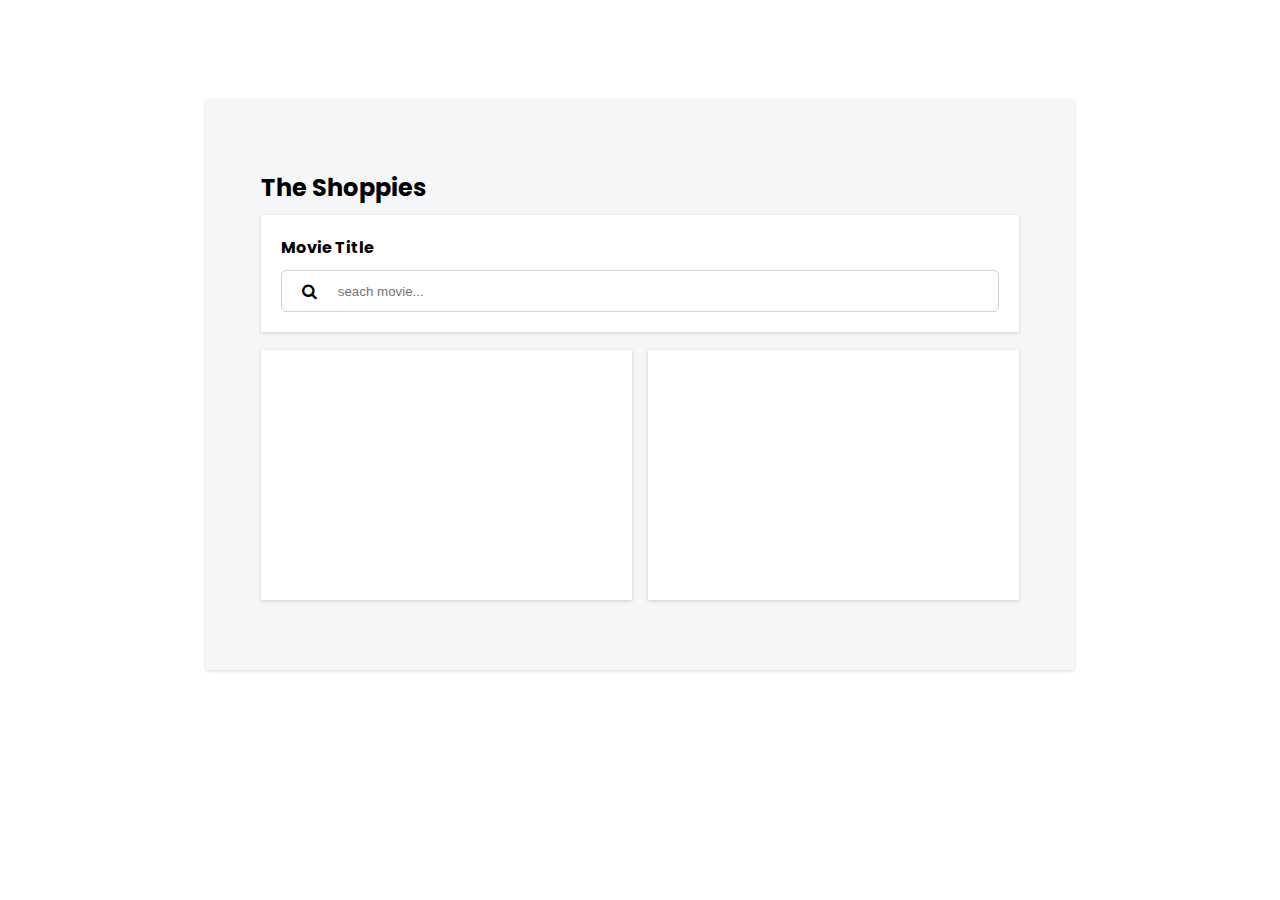
==== index.html @ 7e77c332 ".." ====
<html>
    <title>Shopify Challenge</title>
    <head>
        <link href="styles.css" rel="stylesheet">
        <link href="https://stackpath.bootstrapcdn.com/font-awesome/4.7.0/css/font-awesome.min.css" rel="stylesheet" integrity="sha384-wvfXpqpZZVQGK6TAh5PVlGOfQNHSoD2xbE+QkPxCAFlNEevoEH3Sl0sibVcOQVnN" crossorigin="anonymous">
    </head>
    <body>
        <div class="app_container">
            <div class="app_body">
                <h2>The Shoppies</h2>
                <div class="search_container">
                    <div class="search_body">
                        <h4>Movie Title</h4>
                        <div class="search_wrapper">
                            <i class="fa fa-search" aria-hidden="true"></i>
                            <div class="search_input">
                                <input type="text" placeholder="seach movie..."  />
                            </div>
                        </div>
                    </div>
                </div>
                <div class="results_container">
                    <div class="search_results">

                    </div>
                    <div class="search_nominations">
                        
                    </div>
                </div>
            </div>
        </div>

    </body>
    <script>
        
    </script>
</html>
---- styles.css ----
@import url('https://fonts.googleapis.com/css2?family=Poppins:ital,wght@0,200;0,300;0,400;0,500;0,600;0,700;0,800;1,200;1,300;1,400;1,500;1,600;1,700;1,800&display=swap');
* {
    margin: 0;
    padding: 0;
}
body {
    font-family: 'Poppins', sans-serif;
}
.app_container {
    background: #f4f6f8;
    box-shadow: 0px 1px 4px #00000029;
    width: 60%;
    margin: 0 auto;
    padding: 50px;
    margin-top: 100px;
}
.app_container .app_body {
    padding: 20px 5px;
}
.app_container .app_body .search_container {
    background: white;
    box-shadow: 0px 1px 4px #00000029;
}
.app_container .app_body .search_body {
    padding: 20px;
    margin-top: 10px;
}
.app_container .app_body .search_container .search_wrapper {
    display: flex;
    align-items: center;
    border: 1px solid lightgray;
    min-height: 40px;
    border-radius: 5px;
    margin-top: 10px;
}
.app_container .app_body .search_container .search_wrapper i {
    flex: 0 0 5%;
    margin-left: 20px;
}
.app_container .app_body .search_container .search_wrapper .search_input input {
    background: transparent;
    border: none;
    outline: 0;
    flex: 0 0 95%;
    height: 100%
}
.app_container .app_body .results_container{
    display: flex;
    justify-content: space-between;
    align-items: center;
    margin-top: 18px;
}
.app_container .app_body .results_container .search_results {
    flex:  0 0 49%;
    background: white;
    box-shadow: 0px 1px 4px #00000029;
    min-height: 250px;
}
.app_container .app_body .results_container .search_nominations {
    flex:  0 0 49%;
    background: white;
    box-shadow: 0px 1px 4px #00000029;
    min-height: 250px;
}
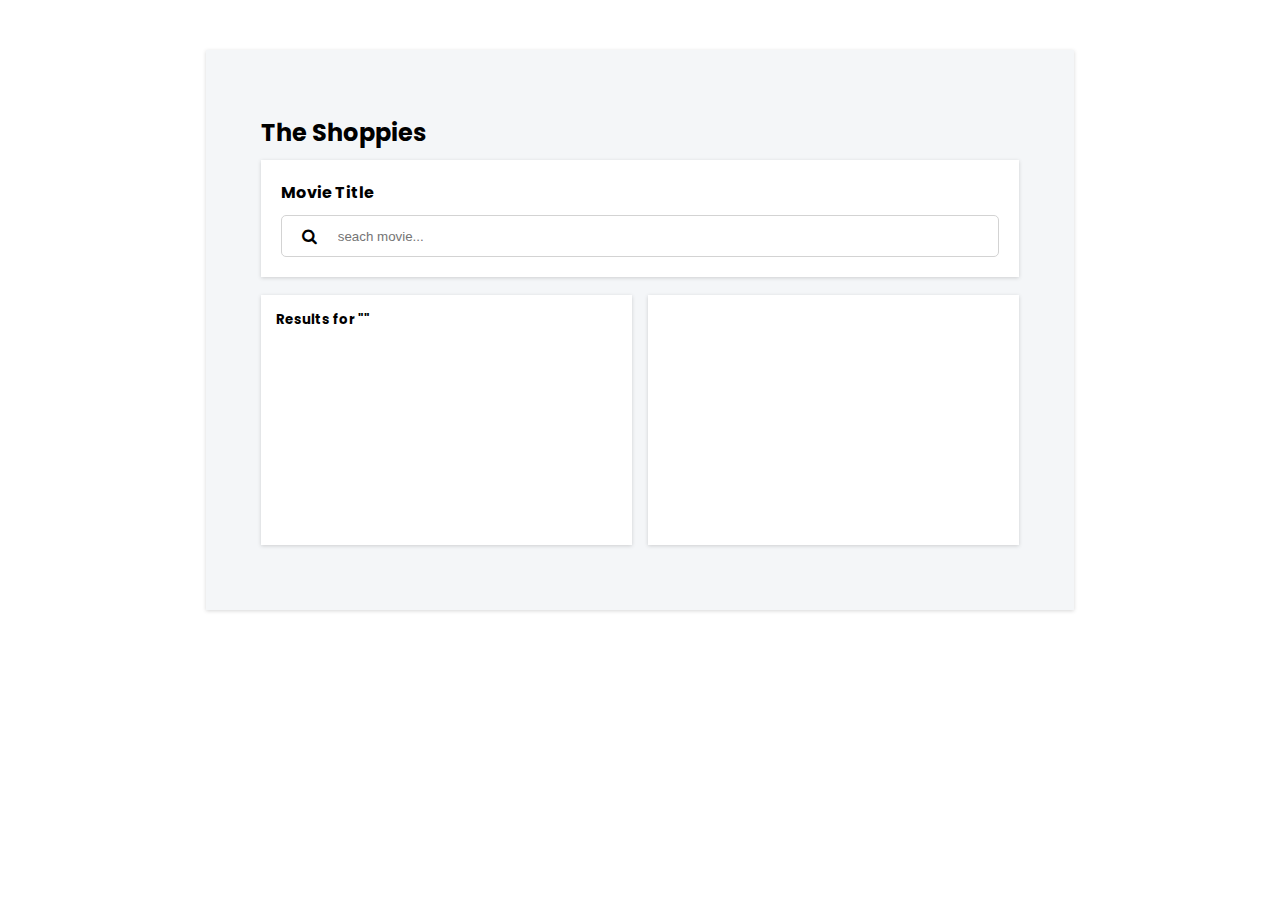
==== commit 39ce1116: ".." ====
--- a/index.html
+++ b/index.html
@@ -14,14 +14,14 @@
                         <div class="search_wrapper">
                             <i class="fa fa-search" aria-hidden="true"></i>
                             <div class="search_input">
-                                <input type="text" placeholder="seach movie..."  />
+                                <input type="text" placeholder="seach movie..." class="search-movies" />
                             </div>
                         </div>
                     </div>
                 </div>
                 <div class="results_container">
                     <div class="search_results">
-
+                        <h5 class="mt-3 ml-3 ">Results for "<span class="search_text"></span>"</h5>
                     </div>
                     <div class="search_nominations">
                         
@@ -31,7 +31,6 @@
         </div>
 
     </body>
-    <script>
-        
-    </script>
+    <script src="config.js"></script>
+    <script src="index.js"></script>
 </html>--- a/styles.css
+++ b/styles.css
@@ -12,10 +12,28 @@
     width: 60%;
     margin: 0 auto;
     padding: 50px;
-    margin-top: 100px;
+    margin-top: 50px;
+}
+.mt-3 {
+    margin-top: 15px;
+}
+.ml-3 {
+    margin-left: 15px;
+}
+.mr-3 {
+    margin-right: 15px;
+}
+.pt-3 {
+    padding-top: 15px;
+}
+.pl-3 {
+    padding-left: 15px;
+}
+.pr-3 {
+    padding-right: 15px !important;
 }
 .app_container .app_body {
-    padding: 20px 5px;
+    padding: 15px 5px;
 }
 .app_container .app_body .search_container {
     background: white;
@@ -37,12 +55,15 @@
     flex: 0 0 5%;
     margin-left: 20px;
 }
+.app_container .app_body .search_container .search_wrapper .search_input {
+    flex: 0 0 95%;
+}
 .app_container .app_body .search_container .search_wrapper .search_input input {
+    height: 100%;
     background: transparent;
     border: none;
     outline: 0;
-    flex: 0 0 95%;
-    height: 100%
+    width: 100%;
 }
 .app_container .app_body .results_container{
     display: flex;
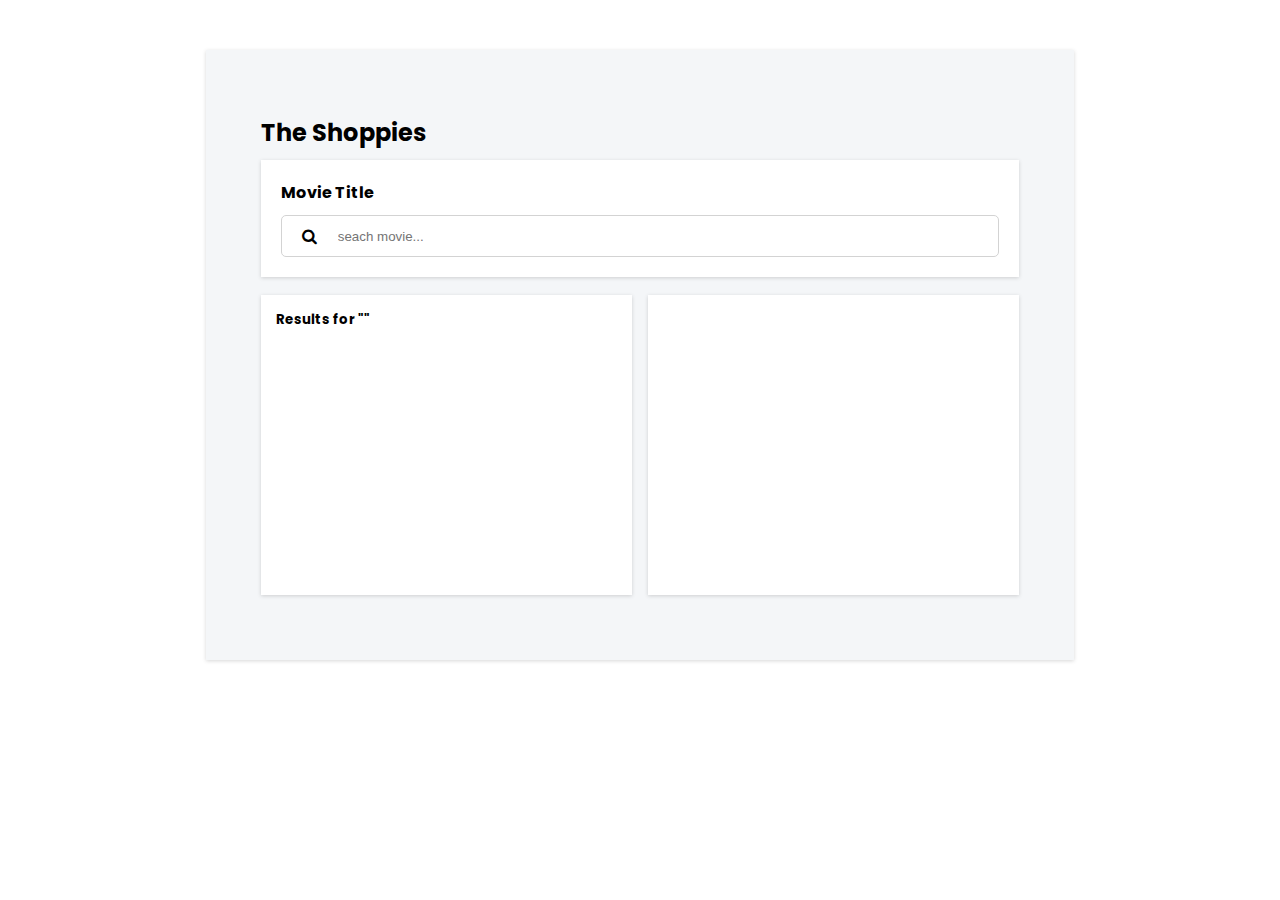
==== commit 5c3ac436: ".." ====
--- a/index.html
+++ b/index.html
@@ -21,7 +21,8 @@
                 </div>
                 <div class="results_container">
                     <div class="search_results">
-                        <h5 class="mt-3 ml-3 ">Results for "<span class="search_text"></span>"</h5>
+                        <h5 class="mt-3 ml-3 pb-3 ">Results for "<span class="search_text"></span>"</h5>
+                        <div class="movies-list"></div>
                     </div>
                     <div class="search_nominations">
                         
--- a/styles.css
+++ b/styles.css
@@ -14,8 +14,14 @@
     padding: 50px;
     margin-top: 50px;
 }
+.mt-2 {
+    margin-top: 10px !important;
+}
+.mb-3 {
+    margin-bottom: 15px;
+}
 .mt-3 {
-    margin-top: 15px;
+    margin-top: 15px !important;
 }
 .ml-3 {
     margin-left: 15px;
@@ -31,6 +37,9 @@
 }
 .pr-3 {
     padding-right: 15px !important;
+}
+.pb-3 {
+    padding-bottom: 15px;
 }
 .app_container .app_body {
     padding: 15px 5px;
@@ -75,11 +84,61 @@
     flex:  0 0 49%;
     background: white;
     box-shadow: 0px 1px 4px #00000029;
-    min-height: 250px;
+    height: 300px;
+    overflow: auto;
 }
 .app_container .app_body .results_container .search_nominations {
     flex:  0 0 49%;
     background: white;
     box-shadow: 0px 1px 4px #00000029;
-    min-height: 250px;
+    height: 300px;
+    
+}
+.results_wrapper {
+    display: flex;
+    justify-content: space-between;
+    align-items: center;
+    background: aliceblue;
+    box-shadow: 0px 1px 4px #00000029;
+    width: 87%;
+    margin: 0 auto;
+    padding: 10px;
+}
+.results_wrapper .search_action button{
+    background: transparent;
+    border: 1px solid black;
+    padding: 5px 10px;
+    border-radius: 5px;
+}
+.movies-list {
+    padding-bottom: 20px;
+}
+
+/* Scroll Style */
+
+/* width */
+
+::-webkit-scrollbar {
+    width: 7px;
+}
+
+
+/* Track */
+
+ ::-webkit-scrollbar-track {
+    box-shadow: inset 0 0 5px rgba(211, 211, 211, 0.49);
+    border-radius: 5px;
+}
+
+
+/* Handle */
+
+ ::-webkit-scrollbar-thumb {
+    background: lightgray;
+    border-radius: 5px;
+}
+/* Handle on hover */
+
+::-webkit-scrollbar-thumb:hover {
+    background: lightgray;
 }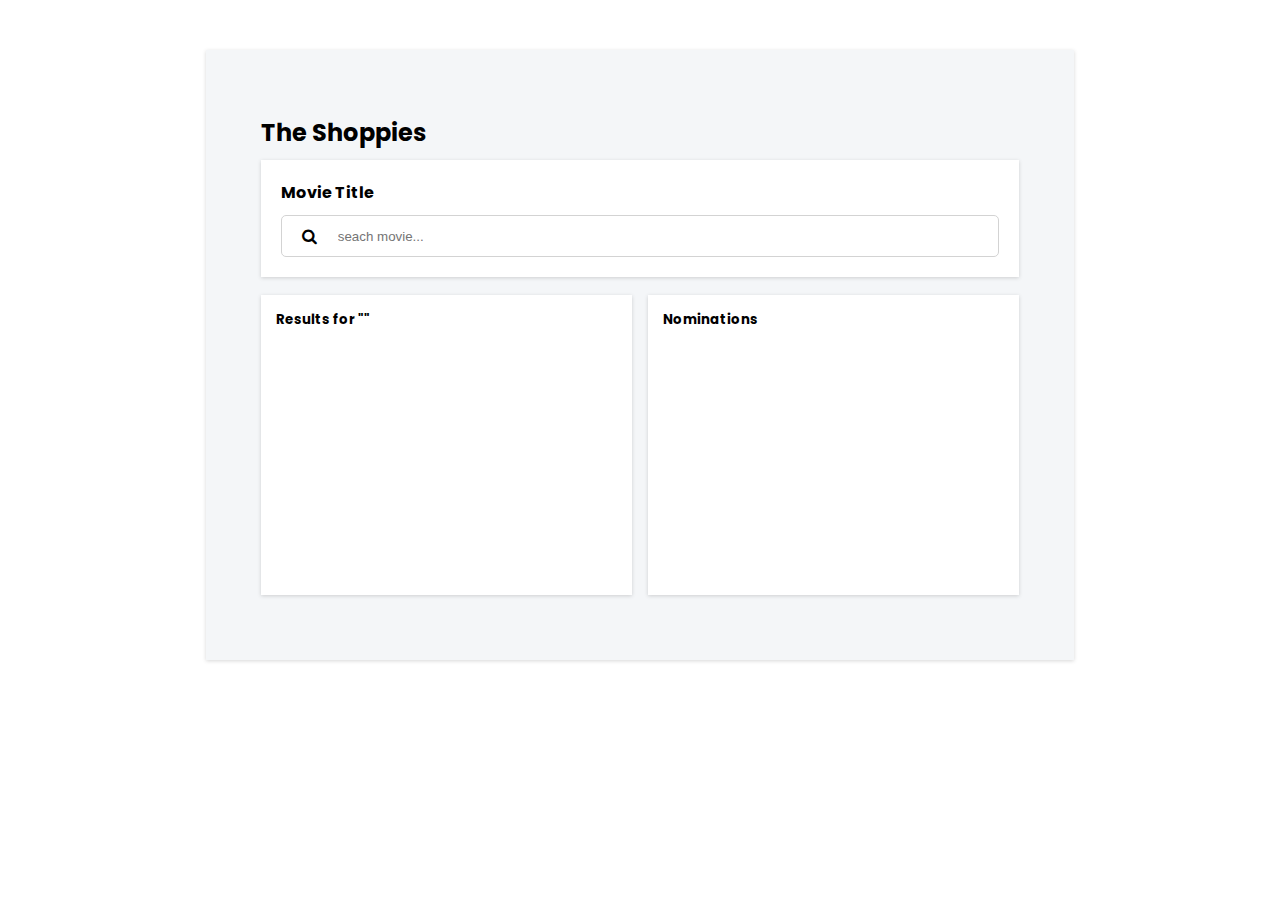
==== commit 83e5ae65: ".." ====
--- a/index.html
+++ b/index.html
@@ -1,7 +1,7 @@
 <html>
     <title>Shopify Challenge</title>
     <head>
-        <link href="styles.css" rel="stylesheet">
+        <link href="css/styles.css" rel="stylesheet">
         <link href="https://stackpath.bootstrapcdn.com/font-awesome/4.7.0/css/font-awesome.min.css" rel="stylesheet" integrity="sha384-wvfXpqpZZVQGK6TAh5PVlGOfQNHSoD2xbE+QkPxCAFlNEevoEH3Sl0sibVcOQVnN" crossorigin="anonymous">
     </head>
     <body>
@@ -25,7 +25,8 @@
                         <div class="movies-list"></div>
                     </div>
                     <div class="search_nominations">
-                        
+                        <h5 class="mt-3 ml-3 pb-3 ">Nominations</h5>
+                        <div class="nominations-list"></div>
                     </div>
                 </div>
             </div>
@@ -33,5 +34,5 @@
 
     </body>
     <script src="config.js"></script>
-    <script src="index.js"></script>
+    <script src="js/index.js"></script>
 </html>--- a/css/styles.css
+++ b/css/styles.css
@@ -0,0 +1,151 @@
+@import url('https://fonts.googleapis.com/css2?family=Poppins:ital,wght@0,200;0,300;0,400;0,500;0,600;0,700;0,800;1,200;1,300;1,400;1,500;1,600;1,700;1,800&display=swap');
+* {
+    margin: 0;
+    padding: 0;
+}
+body {
+    font-family: 'Poppins', sans-serif;
+}
+.app_container {
+    background: #f4f6f8;
+    box-shadow: 0px 1px 4px #00000029;
+    width: 60%;
+    margin: 0 auto;
+    padding: 50px;
+    margin-top: 50px;
+}
+.mt-2 {
+    margin-top: 10px !important;
+}
+.mb-3 {
+    margin-bottom: 15px;
+}
+.mt-3 {
+    margin-top: 15px !important;
+}
+.ml-3 {
+    margin-left: 15px;
+}
+.mr-3 {
+    margin-right: 15px;
+}
+.pt-3 {
+    padding-top: 15px;
+}
+.pl-3 {
+    padding-left: 15px;
+}
+.pr-3 {
+    padding-right: 15px !important;
+}
+.pb-3 {
+    padding-bottom: 15px;
+}
+.app_container .app_body {
+    padding: 15px 5px;
+}
+.app_container .app_body .search_container {
+    background: white;
+    box-shadow: 0px 1px 4px #00000029;
+}
+.app_container .app_body .search_body {
+    padding: 20px;
+    margin-top: 10px;
+}
+.app_container .app_body .search_container .search_wrapper {
+    display: flex;
+    align-items: center;
+    border: 1px solid lightgray;
+    min-height: 40px;
+    border-radius: 5px;
+    margin-top: 10px;
+}
+.app_container .app_body .search_container .search_wrapper i {
+    flex: 0 0 5%;
+    margin-left: 20px;
+}
+.app_container .app_body .search_container .search_wrapper .search_input {
+    flex: 0 0 95%;
+}
+.app_container .app_body .search_container .search_wrapper .search_input input {
+    height: 100%;
+    background: transparent;
+    border: none;
+    outline: 0;
+    width: 100%;
+}
+.app_container .app_body .results_container{
+    display: flex;
+    justify-content: space-between;
+    align-items: center;
+    margin-top: 18px;
+}
+.app_container .app_body .results_container .search_results {
+    flex:  0 0 49%;
+    background: white;
+    box-shadow: 0px 1px 4px #00000029;
+    height: 300px;
+    overflow: auto;
+}
+.app_container .app_body .results_container .search_nominations {
+    flex:  0 0 49%;
+    background: white;
+    box-shadow: 0px 1px 4px #00000029;
+    height: 300px;
+    overflow: auto;
+}
+.results_wrapper {
+    display: flex;
+    justify-content: space-between;
+    align-items: center;
+    background: aliceblue;
+    box-shadow: 0px 1px 4px #00000029;
+    width: 87%;
+    margin: 0 auto;
+    padding: 10px;
+}
+.results_wrapper .search_action button{
+    background: transparent;
+    border: 2px solid black;
+    padding: 5px 10px;
+    border-radius: 5px;
+    cursor: pointer;
+}
+.movies-list {
+    padding-bottom: 20px;
+}
+.disabled-button {
+    cursor: not-allowed !important;
+    border: grey !important;
+    color: grey !important;
+    outline: grey !important;
+}
+
+/* Scroll Style */
+
+/* width */
+
+::-webkit-scrollbar {
+    width: 7px;
+}
+
+
+/* Track */
+
+ ::-webkit-scrollbar-track {
+    box-shadow: inset 0 0 5px rgba(211, 211, 211, 0.49);
+    border-radius: 5px;
+}
+
+
+/* Handle */
+
+ ::-webkit-scrollbar-thumb {
+    background: lightgray;
+    border-radius: 5px;
+}
+/* Handle on hover */
+
+::-webkit-scrollbar-thumb:hover {
+    background: lightgray;
+}